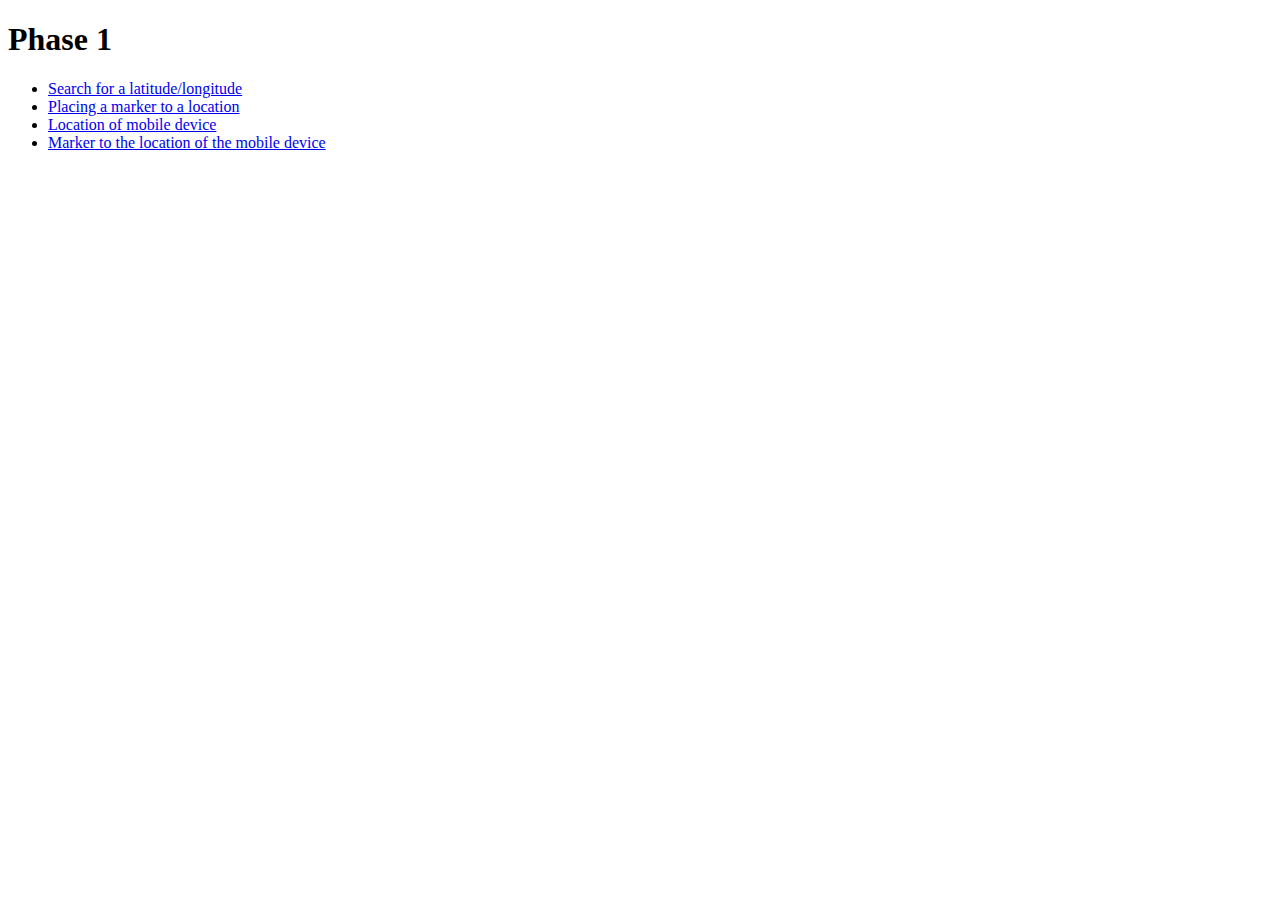
==== index.html @ e93ec534 "Initial commit with phase 1" ====
<!DOCTYPE html>
<!--
    Licensed to the Apache Software Foundation (ASF) under one
    or more contributor license agreements.  See the NOTICE file
    distributed with this work for additional information
    regarding copyright ownership.  The ASF licenses this file
    to you under the Apache License, Version 2.0 (the
    "License"); you may not use this file except in compliance
    with the License.  You may obtain a copy of the License at

    http://www.apache.org/licenses/LICENSE-2.0

    Unless required by applicable law or agreed to in writing,
    software distributed under the License is distributed on an
    "AS IS" BASIS, WITHOUT WARRANTIES OR CONDITIONS OF ANY
     KIND, either express or implied.  See the License for the
    specific language governing permissions and limitations
    under the License.
-->
<html>
    <head>
        <!--
        Customize this policy to fit your own app's needs. For more guidance, see:
            https://github.com/apache/cordova-plugin-whitelist/blob/master/README.md#content-security-policy
        Some notes:
            * gap: is required only on iOS (when using UIWebView) and is needed for JS->native communication
            * https://ssl.gstatic.com is required only on Android and is needed for TalkBack to function properly
            * Disables use of inline scripts in order to mitigate risk of XSS vulnerabilities. To change this:
                * Enable inline JS: add 'unsafe-inline' to default-src
        -->
        <meta http-equiv="Content-Security-Policy" content="default-src 'self' data: gap: https://ssl.gstatic.com 'unsafe-eval'; style-src 'self' 'unsafe-inline'; media-src *; img-src 'self' data: content:;">
        <meta name="format-detection" content="telephone=no">
        <meta name="msapplication-tap-highlight" content="no">
        <meta name="viewport" content="user-scalable=no, initial-scale=1, maximum-scale=1, minimum-scale=1, width=device-width">
        <title>Large exercice</title>
    </head>
    <body>
       <h1> Phase 1 </h1>
       <ul>
       		<li><a href="address_to_coord.html"> Search for a latitude/longitude</a></li>
       		<li><a href="marker_to_location.html">Placing a marker to a location</a></li>
       		<li><a href="mobile_location.html">Location of mobile device</a></li>
       		<li><a href="marker_to_mobile_location.html">Marker to the location of the mobile device</a></li>
       </ul>
    </body>
</html>
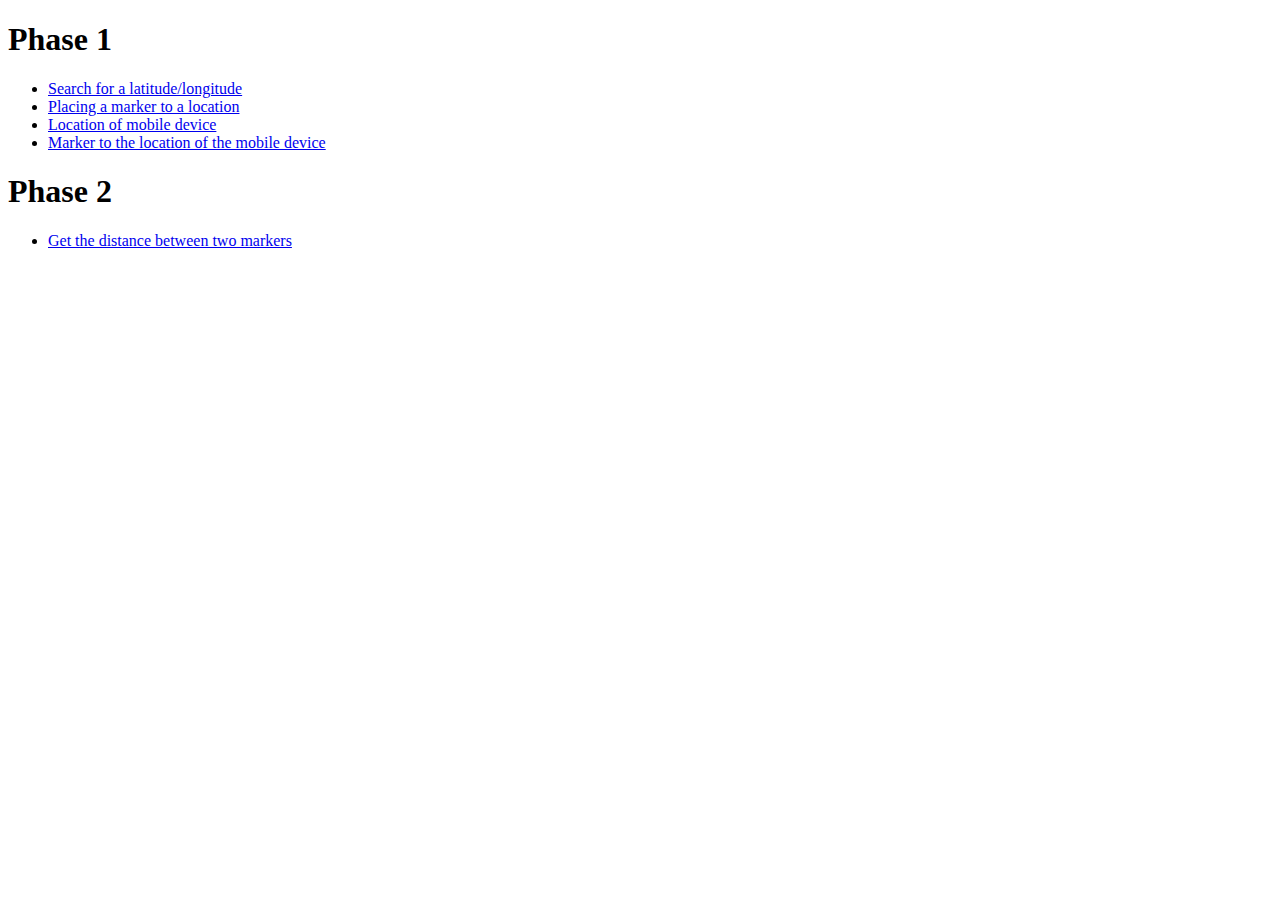
==== commit b5eaf483: "Phase 2 added" ====
--- a/index.html
+++ b/index.html
@@ -28,19 +28,23 @@
             * Disables use of inline scripts in order to mitigate risk of XSS vulnerabilities. To change this:
                 * Enable inline JS: add 'unsafe-inline' to default-src
         -->
-        <meta http-equiv="Content-Security-Policy" content="default-src 'self' data: gap: https://ssl.gstatic.com 'unsafe-eval'; style-src 'self' 'unsafe-inline'; media-src *; img-src 'self' data: content:;">
-        <meta name="format-detection" content="telephone=no">
-        <meta name="msapplication-tap-highlight" content="no">
-        <meta name="viewport" content="user-scalable=no, initial-scale=1, maximum-scale=1, minimum-scale=1, width=device-width">
-        <title>Large exercice</title>
+      <meta http-equiv="Content-Security-Policy" content="default-src 'self' data: gap: https://ssl.gstatic.com 'unsafe-eval'; style-src 'self' 'unsafe-inline'; media-src *; img-src 'self' data: content:;">
+      <meta name="format-detection" content="telephone=no">
+      <meta name="msapplication-tap-highlight" content="no">
+      <meta name="viewport" content="user-scalable=no, initial-scale=1, maximum-scale=1, minimum-scale=1, width=device-width">
+      <title>Large exercice</title>
     </head>
     <body>
-       <h1> Phase 1 </h1>
-       <ul>
-       		<li><a href="address_to_coord.html"> Search for a latitude/longitude</a></li>
-       		<li><a href="marker_to_location.html">Placing a marker to a location</a></li>
-       		<li><a href="mobile_location.html">Location of mobile device</a></li>
-       		<li><a href="marker_to_mobile_location.html">Marker to the location of the mobile device</a></li>
-       </ul>
+      <h1> Phase 1 </h1>
+      <ul>
+        <li><a href="address_to_coord.html"> Search for a latitude/longitude</a></li>
+        <li><a href="marker_to_location.html">Placing a marker to a location</a></li>
+        <li><a href="mobile_location.html">Location of mobile device</a></li>
+        <li><a href="marker_to_mobile_location.html">Marker to the location of the mobile device</a></li>
+      </ul>
+      <h1> Phase 2 </h1>
+      <ul>
+        <li><a href="distance_marker.html"> Get the distance between two markers</a></li>
+      </ul>
     </body>
 </html>
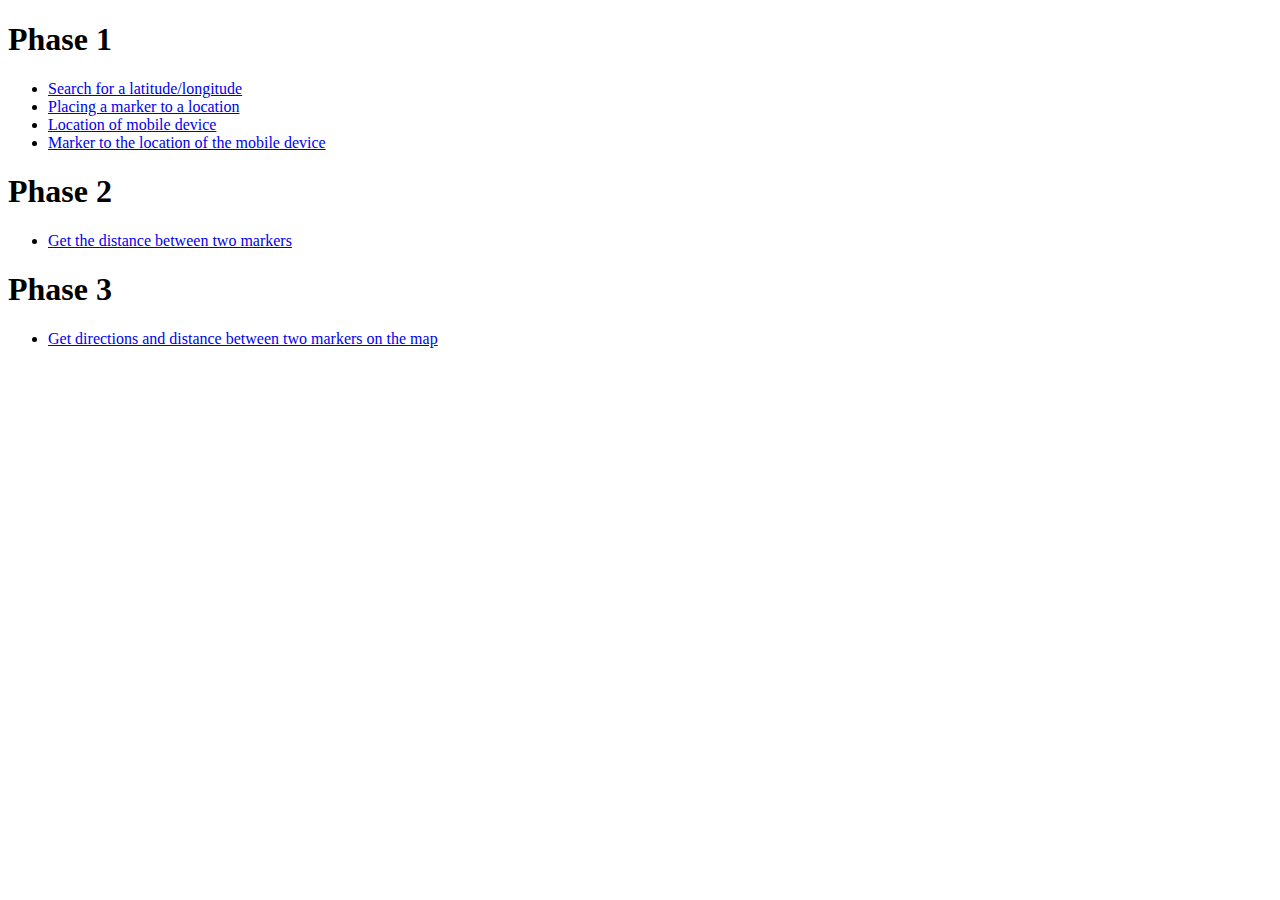
==== commit 3073019b: "Phase 3 and some modifications to previous ones" ====
--- a/index.html
+++ b/index.html
@@ -46,5 +46,9 @@
       <ul>
         <li><a href="distance_marker.html"> Get the distance between two markers</a></li>
       </ul>
+      <h1> Phase 3 </h1>
+      <ul>
+        <li><a href="directions_distance.html"> Get directions and distance between two markers on the map</a></li>
+      </ul>
     </body>
 </html>
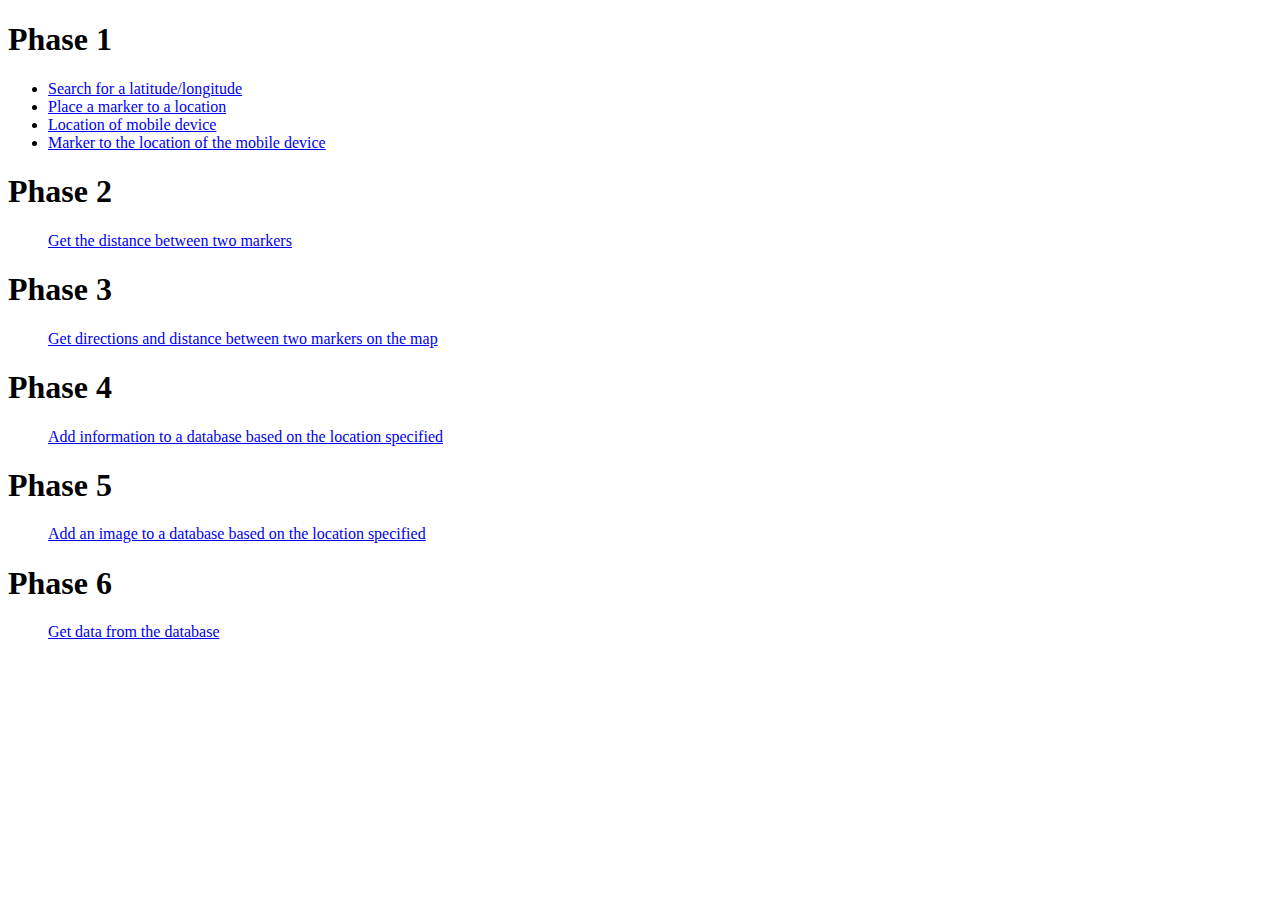
==== commit 1ce8d5a5: "Phase 4 added + previous phases title edit" ====
--- a/index.html
+++ b/index.html
@@ -38,17 +38,29 @@
       <h1> Phase 1 </h1>
       <ul>
         <li><a href="address_to_coord.html"> Search for a latitude/longitude</a></li>
-        <li><a href="marker_to_location.html">Placing a marker to a location</a></li>
+        <li><a href="marker_to_location.html">Place a marker to a location</a></li>
         <li><a href="mobile_location.html">Location of mobile device</a></li>
         <li><a href="marker_to_mobile_location.html">Marker to the location of the mobile device</a></li>
       </ul>
       <h1> Phase 2 </h1>
       <ul>
-        <li><a href="distance_marker.html"> Get the distance between two markers</a></li>
+        <a href="distance_marker.html"> Get the distance between two markers</a>
       </ul>
       <h1> Phase 3 </h1>
       <ul>
-        <li><a href="directions_distance.html"> Get directions and distance between two markers on the map</a></li>
+        <a href="directions_distance.html"> Get directions and distance between two markers on the map</a>
+      </ul>
+      <h1> Phase 4 </h1>
+      <ul>
+        <a href="info_db_location.html">Add information to a database based on the location specified</a>
+      </ul>
+      <h1> Phase 5 </h1>
+      <ul>
+        <a href="img_db_location.html">Add an image to a database based on the location specified</a>
+      </ul>
+      <h1> Phase 6 </h1>
+      <ul>
+        <a href="load_data_location.html">Get data from the database</a>
       </ul>
     </body>
 </html>
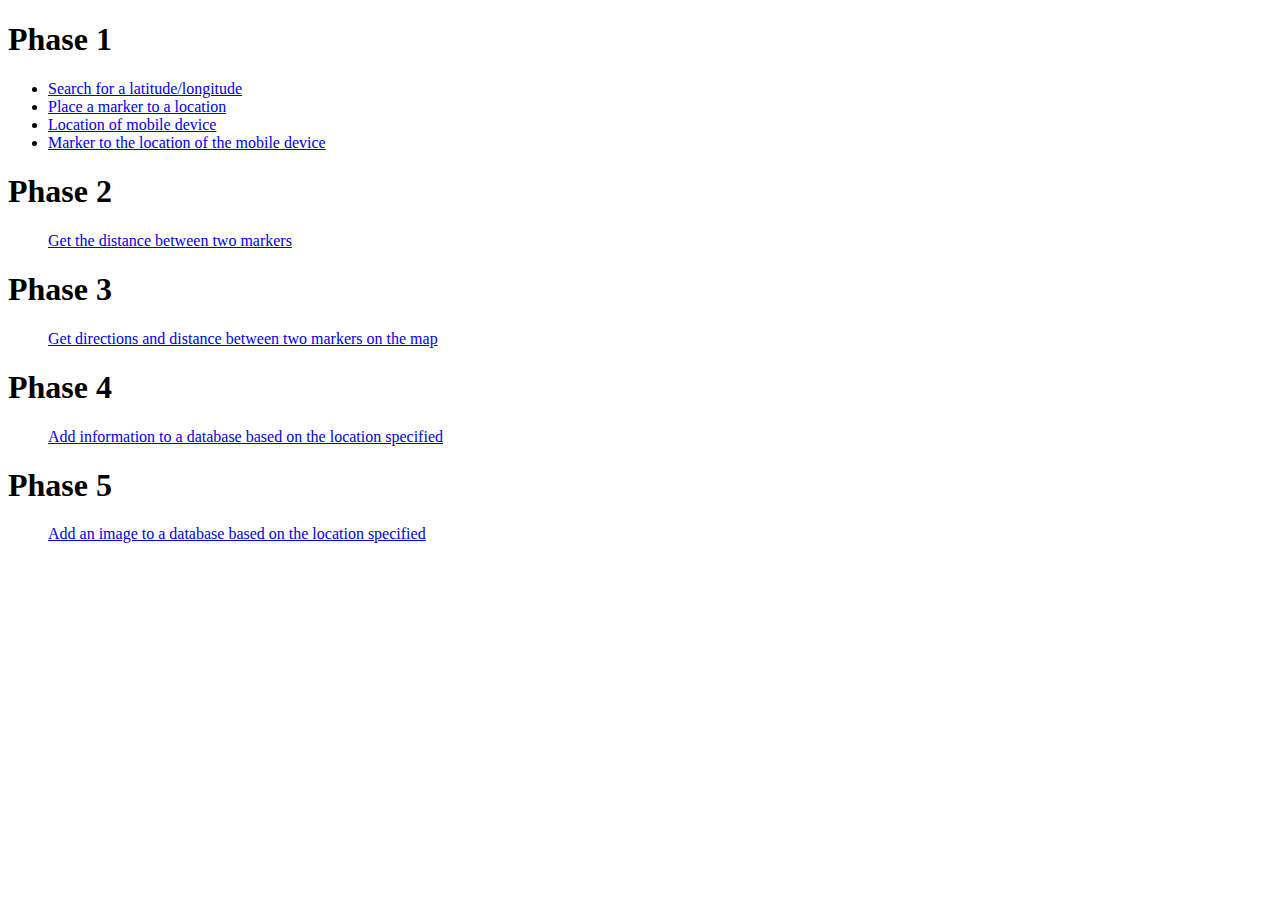
==== commit 99b0e70f: "Phase 5 (upload from phone doesn't work)" ====
--- a/index.html
+++ b/index.html
@@ -58,9 +58,5 @@
       <ul>
         <a href="img_db_location.html">Add an image to a database based on the location specified</a>
       </ul>
-      <h1> Phase 6 </h1>
-      <ul>
-        <a href="load_data_location.html">Get data from the database</a>
-      </ul>
     </body>
 </html>
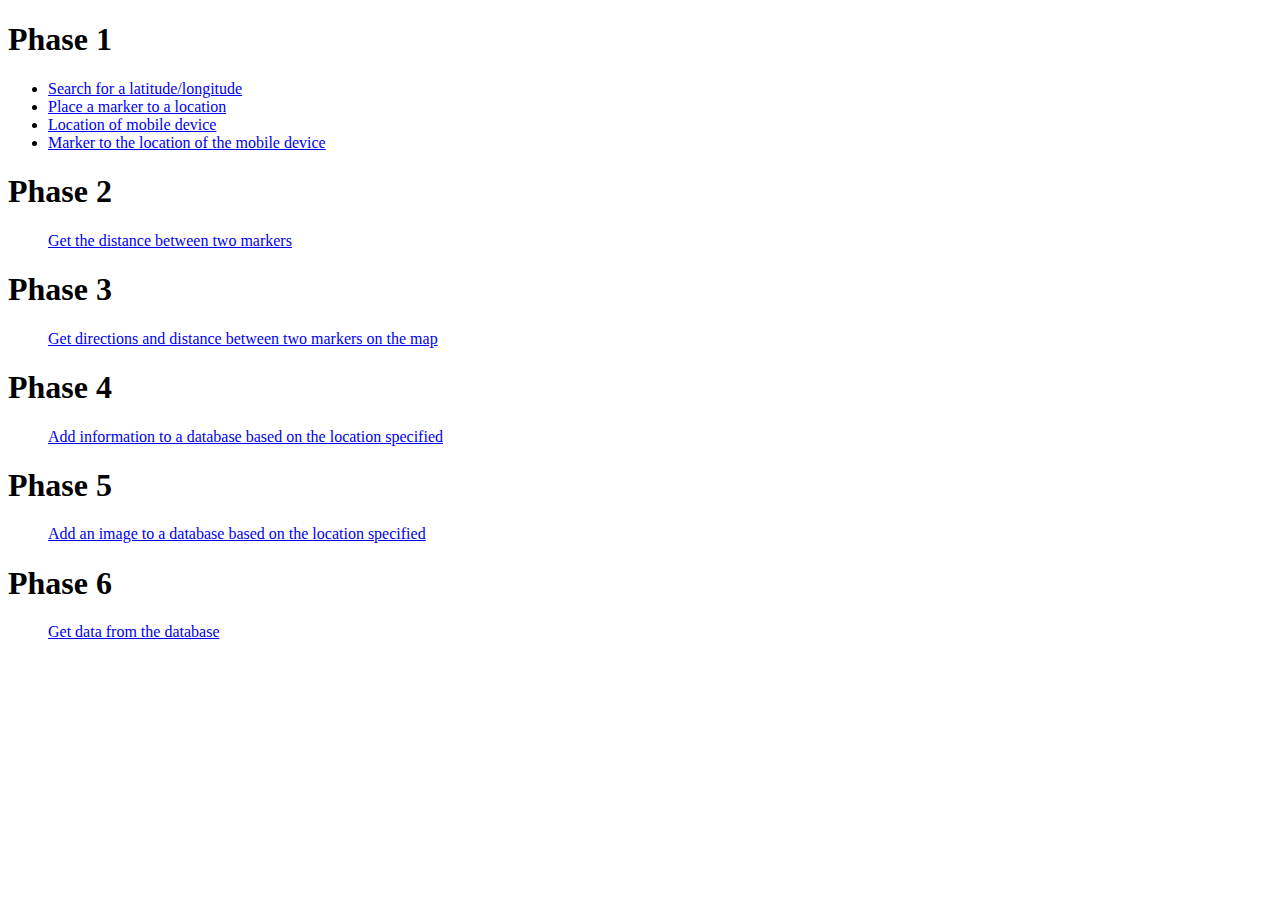
==== commit 87310bf2: "Phase 6" ====
--- a/index.html
+++ b/index.html
@@ -58,5 +58,9 @@
       <ul>
         <a href="img_db_location.html">Add an image to a database based on the location specified</a>
       </ul>
+      <h1> Phase 6 </h1>
+      <ul>
+        <a href="load_data_location.html">Get data from the database</a>
+      </ul>
     </body>
 </html>
